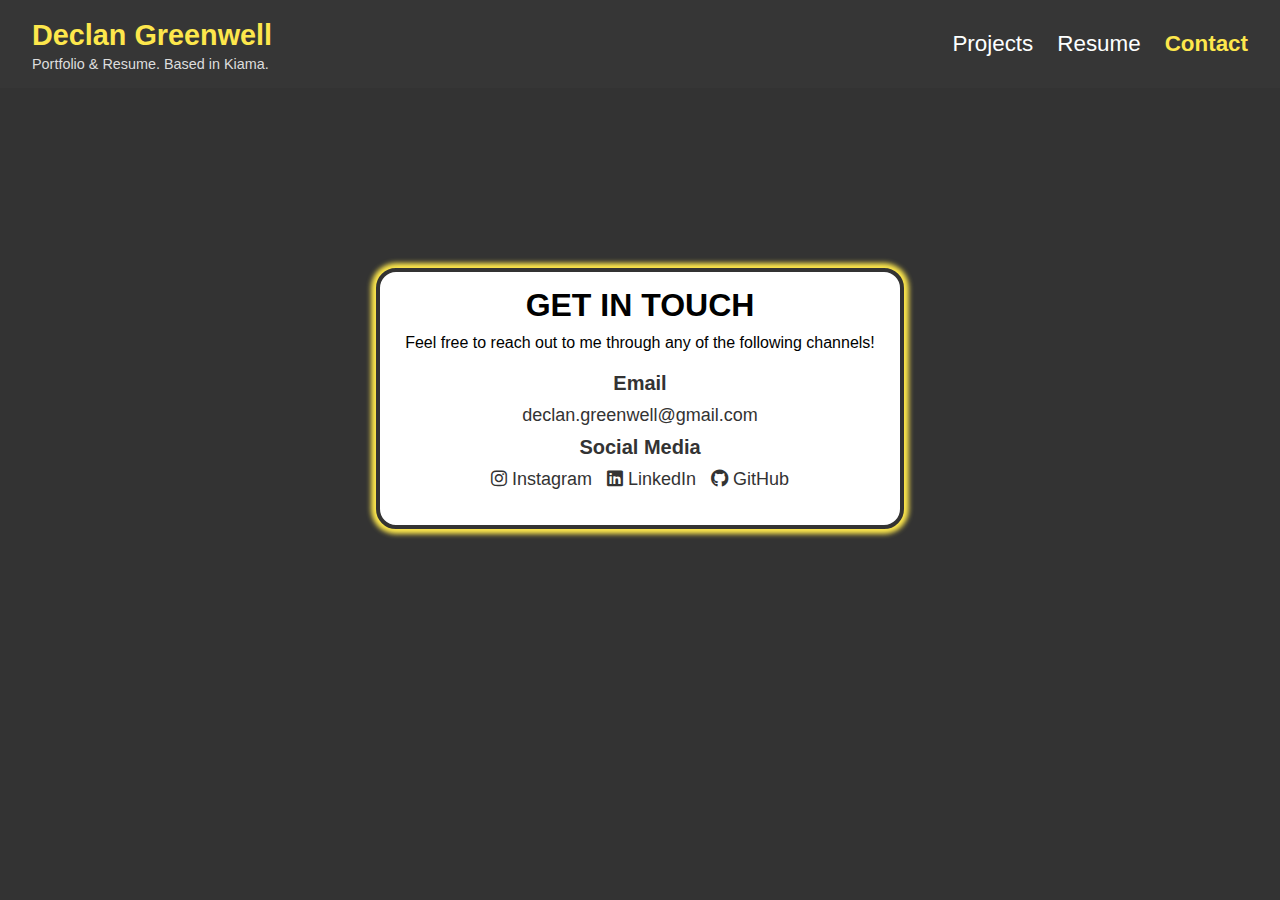
==== contact.html @ a6eee05c "1.0" ====
<!DOCTYPE html>
<html lang="en">
<head>
    <meta charset="UTF-8">
    <meta name="viewport" content="width=device-width, initial-scale=1.0">
    <meta http-equiv="X-UA-Compatible" content="ie=edge">
    <title>Contact Me - Game Design Portfolio</title>
    <link rel="stylesheet" href="styles.css"> <!-- Link to an external CSS file for styling -->
    <link rel="stylesheet" href="https://cdnjs.cloudflare.com/ajax/libs/font-awesome/6.0.0-beta3/css/all.min.css">
    
</head>
<body class="contact-body">

    <!-- Top Navigation Bar -->
    <div id="navbar-placeholder"></div>

    <!-- Page Content -->
    <div class="contact-container-parent">
      <section class="contact-container">
        <h1>GET IN TOUCH</h1>
        <p>Feel free to reach out to me through any of the following channels!</p>
        <div class="contact-info">
          <h2>Email</h2>
          <p><a href="mailto:declan.greenwell@gmail.com">declan.greenwell@gmail.com</a></p>
          <h2>Social Media</h2>
          <ul class="social-links">
            <li><a href="https://instagram.com/deccclan.g" target="_blank"><i class="fab fa-instagram"></i> Instagram</a></li>
            <li><a href="https://www.linkedin.com/in/declan-michael-greenwell/" target="_blank"><i class="fab fa-linkedin"></i> LinkedIn</a></li>
            <li><a href="https://github.com/MrSixtyThree" target="_blank"><i class="fab fa-github"></i> GitHub</a></li>
          </ul>
        </div>
      </section>
    </div> 
    <!-- ************ START JAVASCRIPT ***********  -->
    <script>
      // JavaScript function to load the navbar
      function loadNavbar() {
          fetch('navbar.html')
              .then(response => response.text())
              .then(data => {
                  document.getElementById('navbar-placeholder').innerHTML = data;
                  setActivePage();
              });
      }
    
      // Function to set the active class on the current page in the navbar
      function setActivePage() {
          const navLinks = document.querySelectorAll('.navbar a');
          
          navLinks.forEach(link => {
              if (link.href === window.location.href) {
                  link.classList.add('active');
              }
          });
          
      }
    
      window.addEventListener("load", loadNavbar);
    </script>
</body>
</html>
---- styles.css ----
/* Reset some default browser styling */
* {
  margin: 0;
  padding: 0;
  box-sizing: border-box;
  font-family: Geneva, Tahoma, sans-serif;

}


/* ******************* Navigation Bar ******************* */

/* Style for the navigation bar */
.navbar-container {
  display: flex;
  justify-content: space-between;
  align-items: center; /* Vertically centers the title and links */
  padding: 1rem 2rem;
  background-color: #363636;
  overflow: hidden; /* Ensures the content doesn't overflow */
}

/* Style for the title */
.navbar-title h1 a {
  margin: 0;
  font-size: 1.8rem;
  text-decoration: none;
  color: #FDE74C;
  padding-right: 2rem; /* Adds space between title and links */
  white-space: nowrap; /* Prevents text wrapping */
  overflow: hidden; /* Ensures the text doesn't overflow the container */
  text-overflow: ellipsis; /* Adds ellipsis if text overflows */
}

.navbar-title .subtitle {
  font-size: 0.9rem; /* Smaller than the main title */
  font-weight: 300;  /* Make it lighter */
  color: #ddd;       /* Lighter color than the main title */
  margin-top: 0.2rem; /* Small margin to separate from the title */
  white-space: nowrap; /* Prevents text wrapping */
}


/* Style for the navigation links */
.navbar {
  list-style-type: none;
  margin: 0;
  padding: 0;
  display: flex;
  row-gap: 2rem;
  color: #FDFFFF;
  column-gap: 1.5rem;
}

.navbar li {
  display: inline;
}

.navbar a {
  color: #FDFFFF;
  text-decoration: none;
  font-size: 1.4rem; /* Adjust font size for better fit */
  white-space: nowrap; /* Prevents text wrapping */
  overflow: hidden; /* Ensures text doesn't overflow */
  text-align: center;
}

.navbar a:hover {
  text-decoration: underline;
}

/* Ensures the navbar stays aligned and avoids gaps */
.navbar-container, .navbar-title, .navbar {
  height: 100%;
}

.navbar a.active {
  color: #FDE74C; /* Highlight color for the active page */
  font-weight: bold;
}

/* ******************* Index / Landing Page ******************* */


.landing-page {
  background: #333333; /*url("images/kiama_background.jpg");*/
  background-size:auto;
  background-position: center;
  background-repeat: no-repeat;
} 

.hero {
  display: flex;
  justify-content: space-around;
  align-items: center;
  background-size: cover;
  background-position: center;
  background-color: #333333;
  text-align: center;
  padding: 10vmin;
}
.hero__text h1 {
  font-size: 3em;
  line-height: 1.2;
  color: white;
  
}
.hero__text p {
  font-size: 1.2em;
  font-weight: 300;
  color: #eee;
  margin: 1;
}

.hero__image-container {
  position: relative;
  max-width: 40%;
  max-height: 80%;
}

.hero__image {
  width: 100%;
  height: 100%;
  border-radius: 100% / 50%;
  object-fit: cover;
  border: #333333 solid 2px;
  box-shadow: 0 0 10px 10px #FDE74C;
  margin-left: 20px;
}

.hero__btn {
  display: inline-block;
  padding: 1em 1em;
  margin-top: 1em;
  background: #FDE74C;
  color: #333333;
  font-size: 1.1em;
  font-weight: bold;
  text-decoration: none;
  border-radius: 8px;
}

.hero__btn:hover {
  background: #FFD700;
}

.hero__btn:active {
  background: #FFD700;
  transform: scale(0.95);
}


/* ******************* Project Page  ******************* */
.projects-body {
  background-color: #333333;
}

.accordion-container {
  display: flex;
  justify-content: center;
  align-items: center;
  margin: 10vmin;
  padding: 10px;
  overflow: hidden;
  transform: skew(-5deg);

}
.accordion-container__card {
  flex: 1;
  transition: all 1s ease-in-out;
  height: 75vmin;
  position: relative;
  border: 4px solid #333333;
  border-radius: 16px;  
  overflow: hidden;
  box-shadow: 0 0 5px 5px #FDE74C;

}
.accordion-container__card-head {
  color: white;
  background: linear-gradient(90deg, #333333, #444444);
  padding: 0.5em;
  transform-origin: 0% 0%;
  transition: all 0.5s ease-in-out;
  min-width: 100%;
  text-align: center;
  position: absolute;
  bottom: 0;
  left: 0;
  font-size: 1.5em; /* Larger text */
  font-weight: bold; /* Semi-bold text */
  letter-spacing: 2px; /* Slight letter spacing for better readability */
  border-radius: 8px; /* Rounded corners */
  white-space: nowrap;
  opacity: 0;
}
.accordion-container__card:hover {
  flex-grow: 10;
}
.accordion-container__card:hover img {
  filter: grayscale(0);
}
.accordion-container__card:hover .accordion-container__card-head {
  text-align: center;
  top: calc(100% - 2em);
  font-size: 2em;
  transform: rotate(0deg) skew(0deg);
  opacity: 1;
}
.accordion-container__card img {
  width: 100%;
  height: 100%;
  object-fit: cover;
  transition: all 1s ease-in-out;
  filter: grayscale(100%);
}
.accordion-container__card-video {
  width: 100%;
  height: 100%;
  object-fit: cover;
  transition: all 1s ease-in-out;
  filter: grayscale(100%);
  transform: scale(1.25);
}
.accordion-container__card:hover video {
  filter: grayscale(0);
}
.accordion-container__card:not(:last-child) {
  margin-right: 1em;
}

/* ******************* Contact Page ******************* */

.contact-body {
  background-color: #333;
}

/* Centering the contact content */
.contact-container-parent {
  display: flex;
  justify-content: center;
  align-items: center;
  background-color: #333;
  padding: 20vmin;
}

.contact-container {
  display: flex;
  flex-direction: column;
  align-items: center;
  justify-content: center;
  text-align: center;
  border: #333 solid 4px;
  width: auto;
  height: auto;
  border-radius: 20px;
  box-shadow: 0 0 5px 5px #FDE74C;
  padding: 15px;
  background-color: white;
}

.contact-container p {
  margin: 10px;
}

/* Contact info styling */
.contact-info {
  margin: 10px;
}
.contact-info h2 {
  font-size: 20px;
  color: #333;
}
.contact-info p,
.contact-info a {
  font-size: 18px;
  color: #333;
  text-decoration: none;
}
.contact-info a:hover {
  color: #FDE74C;
}

/* Social links styling */
.social-links {
  list-style-type: none;
  padding: 0;
  display: flex;
  gap: 15px;
  margin-top: 10px;
  margin-bottom: 10px;
}
.social-links li {
  display: inline;
}
.social-links a {
  font-size: 18px;
  color: #333; /* Adjust to your preferred color */
  text-decoration: none;
  transition: color 0.3s;
  text-align: center;
  margin: 0;
}
.social-links a:hover {
  color: #FDE74C;
}
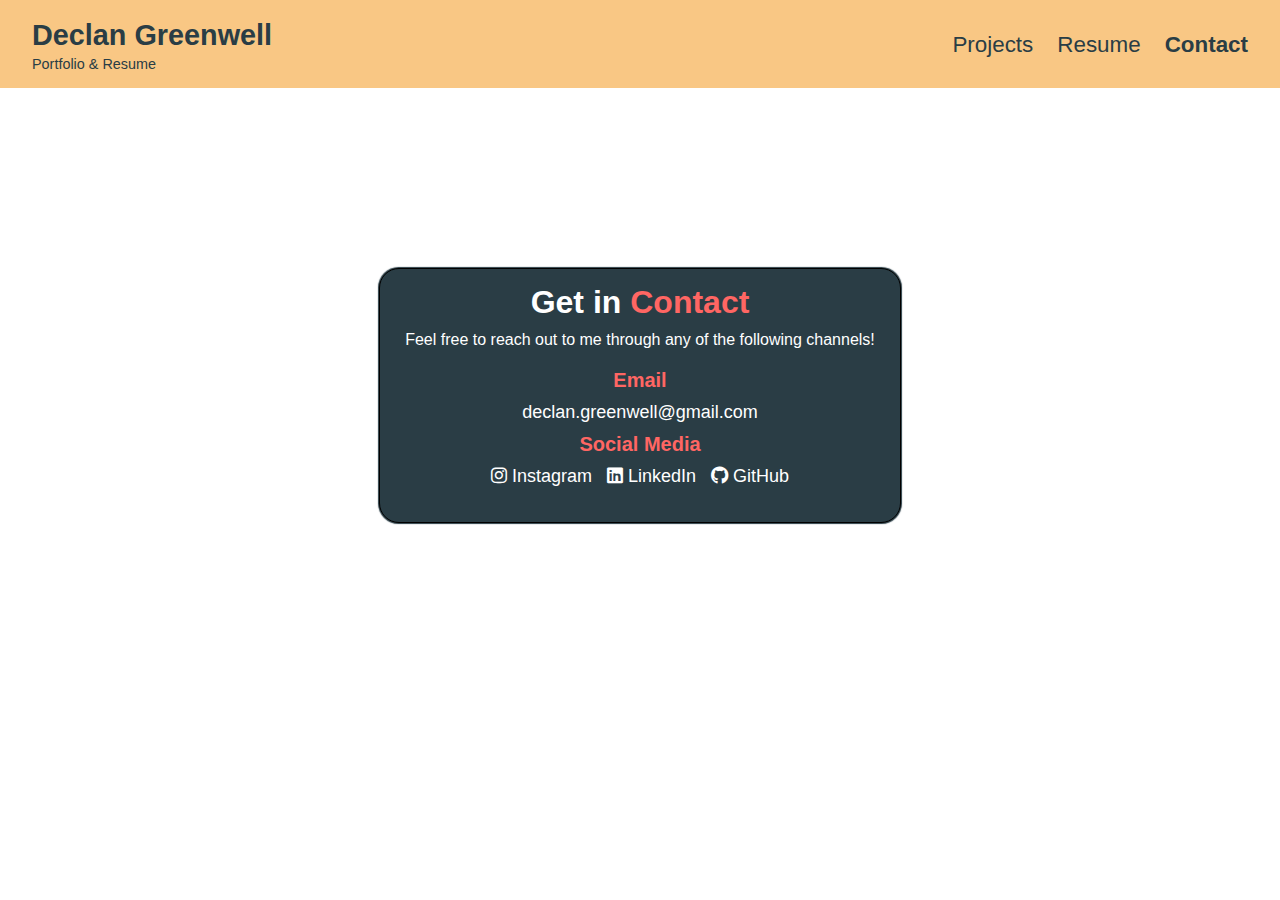
==== commit 9bae8959: "Changed Colours" ====
--- a/contact.html
+++ b/contact.html
@@ -17,11 +17,11 @@
     <!-- Page Content -->
     <div class="contact-container-parent">
       <section class="contact-container">
-        <h1>GET IN TOUCH</h1>
+        <h1>Get in <span class="highlight">Contact</span></h1>
         <p>Feel free to reach out to me through any of the following channels!</p>
         <div class="contact-info">
           <h2>Email</h2>
-          <p><a href="mailto:declan.greenwell@gmail.com">declan.greenwell@gmail.com</a></p>
+          <p><a href="javascript:void(0);" onclick="copyEmail()">declan.greenwell@gmail.com</a></p>
           <h2>Social Media</h2>
           <ul class="social-links">
             <li><a href="https://instagram.com/deccclan.g" target="_blank"><i class="fab fa-instagram"></i> Instagram</a></li>
@@ -54,6 +54,12 @@
           });
           
       }
+
+      function copyEmail() {
+        const email = 'declan.greenwell@gmail.com';
+        navigator.clipboard.writeText(email);
+        alert('Email copied to clipboard!');
+      }
     
       window.addEventListener("load", loadNavbar);
     </script>
--- a/styles.css
+++ b/styles.css
@@ -1,3 +1,9 @@
+:root {
+  --primary-color: #F9C784;
+  --secondary-color: #2a3d45;
+  --tertiary-color: #FF6663;
+}
+
 /* Reset some default browser styling */
 * {
   margin: 0;
@@ -7,6 +13,10 @@
 
 }
 
+/* Set custom cursor */
+html {
+  cursor: url("images/cursor_default.png"), auto;
+}
 
 /* ******************* Navigation Bar ******************* */
 
@@ -16,7 +26,7 @@
   justify-content: space-between;
   align-items: center; /* Vertically centers the title and links */
   padding: 1rem 2rem;
-  background-color: #363636;
+  background-color: var(--primary-color);
   overflow: hidden; /* Ensures the content doesn't overflow */
 }
 
@@ -25,8 +35,8 @@
   margin: 0;
   font-size: 1.8rem;
   text-decoration: none;
-  color: #FDE74C;
-  padding-right: 2rem; /* Adds space between title and links */
+  color: var(--secondary-color);
+  padding-right: 2rem; /* Adds space between titlse and links */
   white-space: nowrap; /* Prevents text wrapping */
   overflow: hidden; /* Ensures the text doesn't overflow the container */
   text-overflow: ellipsis; /* Adds ellipsis if text overflows */
@@ -34,8 +44,7 @@
 
 .navbar-title .subtitle {
   font-size: 0.9rem; /* Smaller than the main title */
-  font-weight: 300;  /* Make it lighter */
-  color: #ddd;       /* Lighter color than the main title */
+  color: var(--secondary-color);       /* Lighter color than the main title */
   margin-top: 0.2rem; /* Small margin to separate from the title */
   white-space: nowrap; /* Prevents text wrapping */
 }
@@ -48,7 +57,7 @@
   padding: 0;
   display: flex;
   row-gap: 2rem;
-  color: #FDFFFF;
+  color: var(--secondary-color);
   column-gap: 1.5rem;
 }
 
@@ -57,16 +66,22 @@
 }
 
 .navbar a {
-  color: #FDFFFF;
+  color: var(--secondary-color);
   text-decoration: none;
   font-size: 1.4rem; /* Adjust font size for better fit */
   white-space: nowrap; /* Prevents text wrapping */
   overflow: hidden; /* Ensures text doesn't overflow */
   text-align: center;
+  margin: 0 -.25rem;
+  padding: 0.1rem .25rem;
+  box-shadow: inset 0 0 0 0 var(--secondary-color);
+  transition: color .5s ease-in-out, box-shadow .3s ease-in-out, text-shadow .3s ease-in-out;
 }
 
 .navbar a:hover {
-  text-decoration: underline;
+  box-shadow: inset 110px 0 0 0 var(--secondary-color);
+  text-shadow: 2px 2px 4px rgba(0,0,0,0.5);
+  color: var(--primary-color);
 }
 
 /* Ensures the navbar stays aligned and avoids gaps */
@@ -75,41 +90,75 @@
 }
 
 .navbar a.active {
-  color: #FDE74C; /* Highlight color for the active page */
   font-weight: bold;
-}
+  box-shadow: inset 0 0 0 0 var(--secondary-color);
+  transition: color .5s ease-in-out, box-shadow .3s ease-in-out, text-shadow .3s ease-in-out;
+}
+
+.navbar a.active:hover {
+  box-shadow: inset 130px 0 0 0 var(--secondary-color);
+  text-shadow: 2px 2px 4px rgba(0,0,0,0.5);
+  color: var(--primary-color);
+}
+
 
 /* ******************* Index / Landing Page ******************* */
 
 
 .landing-page {
-  background: #333333; /*url("images/kiama_background.jpg");*/
+  background: var(--secondary-color);
   background-size:auto;
   background-position: center;
   background-repeat: no-repeat;
 } 
 
-.hero {
+.rectangle {
+  display: flex;
+  justify-content: center;
+  align-items: center;
+  background-color: var(--tertiary-color);
+  padding: 10vmin;
+  text-align: center;
+}
+
+.hero { /* First section */
   display: flex;
   justify-content: space-around;
   align-items: center;
   background-size: cover;
   background-position: center;
-  background-color: #333333;
+  background-color: white;
   text-align: center;
   padding: 10vmin;
 }
 .hero__text h1 {
   font-size: 3em;
   line-height: 1.2;
+  color: var(--secondary-color);
+  
+}
+.hero__text .highlight {
+  color: var(--tertiary-color); 
+}
+
+.hero__introduction {
+  display: flex;
+  justify-content: center;
+  align-items: center;
+  background-size: cover;
+  background-position: center;
+  background-color: var(--secondary-color);
+}
+
+.hero__introduction-text {
+  padding: 5%;
+  font-size: 2.5vw;
+}
+
+.hero__introduction h2 {
+  font-size: 2em;
   color: white;
-  
-}
-.hero__text p {
-  font-size: 1.2em;
-  font-weight: 300;
-  color: #eee;
-  margin: 1;
+  padding: 10px;
 }
 
 .hero__image-container {
@@ -124,35 +173,13 @@
   border-radius: 100% / 50%;
   object-fit: cover;
   border: #333333 solid 2px;
-  box-shadow: 0 0 10px 10px #FDE74C;
   margin-left: 20px;
 }
 
-.hero__btn {
-  display: inline-block;
-  padding: 1em 1em;
-  margin-top: 1em;
-  background: #FDE74C;
-  color: #333333;
-  font-size: 1.1em;
-  font-weight: bold;
-  text-decoration: none;
-  border-radius: 8px;
-}
-
-.hero__btn:hover {
-  background: #FFD700;
-}
-
-.hero__btn:active {
-  background: #FFD700;
-  transform: scale(0.95);
-}
-
-
 /* ******************* Project Page  ******************* */
+
 .projects-body {
-  background-color: #333333;
+  background-color: var(--secondary-color);
 }
 
 .accordion-container {
@@ -170,30 +197,13 @@
   transition: all 1s ease-in-out;
   height: 75vmin;
   position: relative;
-  border: 4px solid #333333;
+  border: 4px solid var(--secondary-color);
   border-radius: 16px;  
   overflow: hidden;
-  box-shadow: 0 0 5px 5px #FDE74C;
-
-}
-.accordion-container__card-head {
-  color: white;
-  background: linear-gradient(90deg, #333333, #444444);
-  padding: 0.5em;
-  transform-origin: 0% 0%;
-  transition: all 0.5s ease-in-out;
-  min-width: 100%;
-  text-align: center;
-  position: absolute;
-  bottom: 0;
-  left: 0;
-  font-size: 1.5em; /* Larger text */
-  font-weight: bold; /* Semi-bold text */
-  letter-spacing: 2px; /* Slight letter spacing for better readability */
-  border-radius: 8px; /* Rounded corners */
-  white-space: nowrap;
-  opacity: 0;
-}
+  box-shadow: 0 0 3px 3px var(--primary-color);
+
+}
+
 .accordion-container__card:hover {
   flex-grow: 10;
 }
@@ -229,10 +239,126 @@
   margin-right: 1em;
 }
 
+.accordion-container__card-head {
+  color: var(--secondary-color);
+  background-color: var(--primary-color);
+  padding: 0.5em;
+  transform-origin: 0% 0%;
+  transition: all 0.5s ease-in-out;
+  min-width: 100%;
+  text-align: center;
+  position: absolute;
+  bottom: 0;
+  left: 0;
+  font-weight: bold; /* Semi-bold text */
+  letter-spacing: 2px; /* Slight letter spacing for better readability */
+  border-radius: 8px; /* Rounded corners */
+  white-space: nowrap;
+  opacity: 0;
+  text-decoration: none;
+  font-size: 3vw !important;
+}
+
+.accordion-container__card-head:hover {
+  background-color: var(--secondary-color);
+  color: var(--primary-color);
+  text-shadow: 2px 2px 4px rgba(0,0,0,0.5);
+}
+
+.accordion-container__card-head a {
+  color: var(--secondary-color);
+  text-decoration: none;
+  font-size: inherit;
+  
+}
+
+.project-details-container {
+  margin-top: 20px;
+  padding: 20px;
+  background-color: #f9f9f9;
+  border: 1px solid #ddd;
+  border-radius: 8px;
+}
+
+.project-details h2 {
+  margin: 0 0 10px;
+}
+
+.project-details p {
+  margin: 10px 0;
+}
+
+.learn-more-btn {
+  display: inline-block;
+  margin-top: 10px;
+  padding: 10px 15px;
+  background-color: #007bff;
+  color: #fff;
+  text-decoration: none;
+  border-radius: 4px;
+}
+
+.learn-more-btn:hover {
+  background-color: #0056b3;
+}
+
+/* ******************* Resume Page ******************* */
+.resume-body {
+  background-color: var(--secondary-color);
+}
+
+.resume-container-parent {
+  display: flex;
+  flex-direction: column;
+  align-items: center; 
+  min-height: 100vh;
+  padding: 20px;
+  text-align: center;
+}
+
+.resume-container {
+  display: flex;
+  flex-direction: column;
+  align-items: center;
+  justify-content: center;
+  text-align: center;
+  border: var(--secondary-color) solid 2px;
+  border-radius: 20px;
+  box-shadow: 0 0 5px 5px var(--primary-color);
+  padding: 15px;
+  background-color: white;
+  width: 70%;
+}
+
+.resume-iframe {
+  width: 100%;
+  height: 80vh;
+  border: none;
+  margin-bottom: 15px;
+  box-shadow: 0 4px 8px rgba(0, 0, 0, 0.4);
+  padding-top: 10px;
+}
+
+.resume-p{
+  align-content: center;
+  color: var(--secondary-color);;
+  font-size: 1.2em;
+  margin: 10px;
+}
+
+.resume-link {
+  font-style: italic;
+  color: var(--secondary-color);
+}
+
+.resume-link:hover {
+  color: var(--tertiary-color);
+}
+
 /* ******************* Contact Page ******************* */
 
 .contact-body {
-  background-color: #333;
+  background-color: white;
 }
 
 /* Centering the contact content */
@@ -240,7 +366,7 @@
   display: flex;
   justify-content: center;
   align-items: center;
-  background-color: #333;
+  background-color: white;
   padding: 20vmin;
 }
 
@@ -250,35 +376,46 @@
   align-items: center;
   justify-content: center;
   text-align: center;
-  border: #333 solid 4px;
+  border: solid 1px;
   width: auto;
   height: auto;
   border-radius: 20px;
-  box-shadow: 0 0 5px 5px #FDE74C;
+  box-shadow: 0 0 1px 0.5px var(--secondary-color);
   padding: 15px;
-  background-color: white;
+  background-color: var(--secondary-color);
+}
+
+.contact-container h1 {
+  color: white
+}
+
+.contact-container h1 .highlight {
+  color: var(--tertiary-color);
 }
 
 .contact-container p {
   margin: 10px;
-}
+  color: white;
+}
+
 
 /* Contact info styling */
 .contact-info {
   margin: 10px;
 }
+
 .contact-info h2 {
   font-size: 20px;
-  color: #333;
+  color: var(--tertiary-color);
 }
 .contact-info p,
 .contact-info a {
   font-size: 18px;
-  color: #333;
+  color: white;
   text-decoration: none;
 }
 .contact-info a:hover {
-  color: #FDE74C;
+  color: var(--primary-color);
 }
 
 /* Social links styling */
@@ -295,14 +432,23 @@
 }
 .social-links a {
   font-size: 18px;
-  color: #333; /* Adjust to your preferred color */
+  color: white;
   text-decoration: none;
   transition: color 0.3s;
   text-align: center;
   margin: 0;
 }
 .social-links a:hover {
-  color: #FDE74C;
-}
-
-
+  color: var(--primary-color);
+}
+
+/* ******************* Game Page ******************* */
+
+.game-container {
+  display: flex;
+  justify-content: center;
+  align-items: center;
+  height: 100vh;
+  background-color: #333;
+}
+
